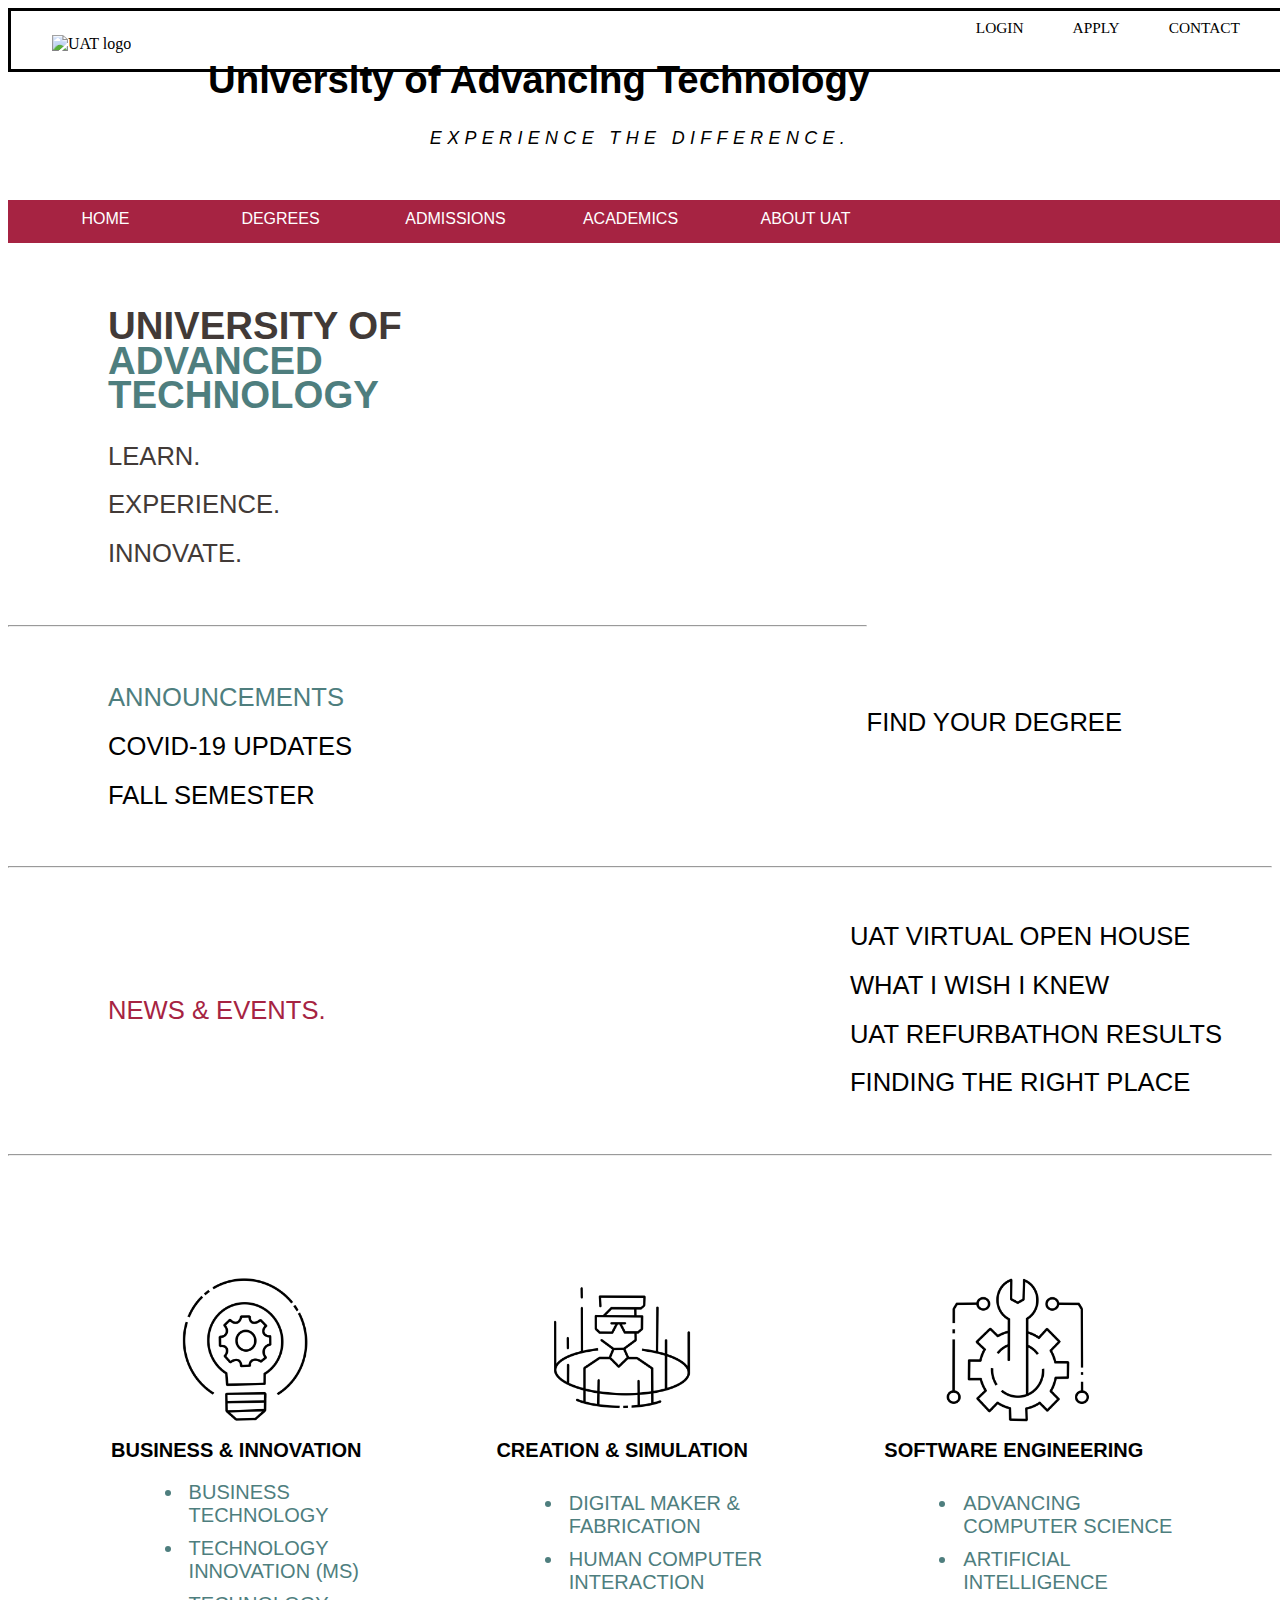
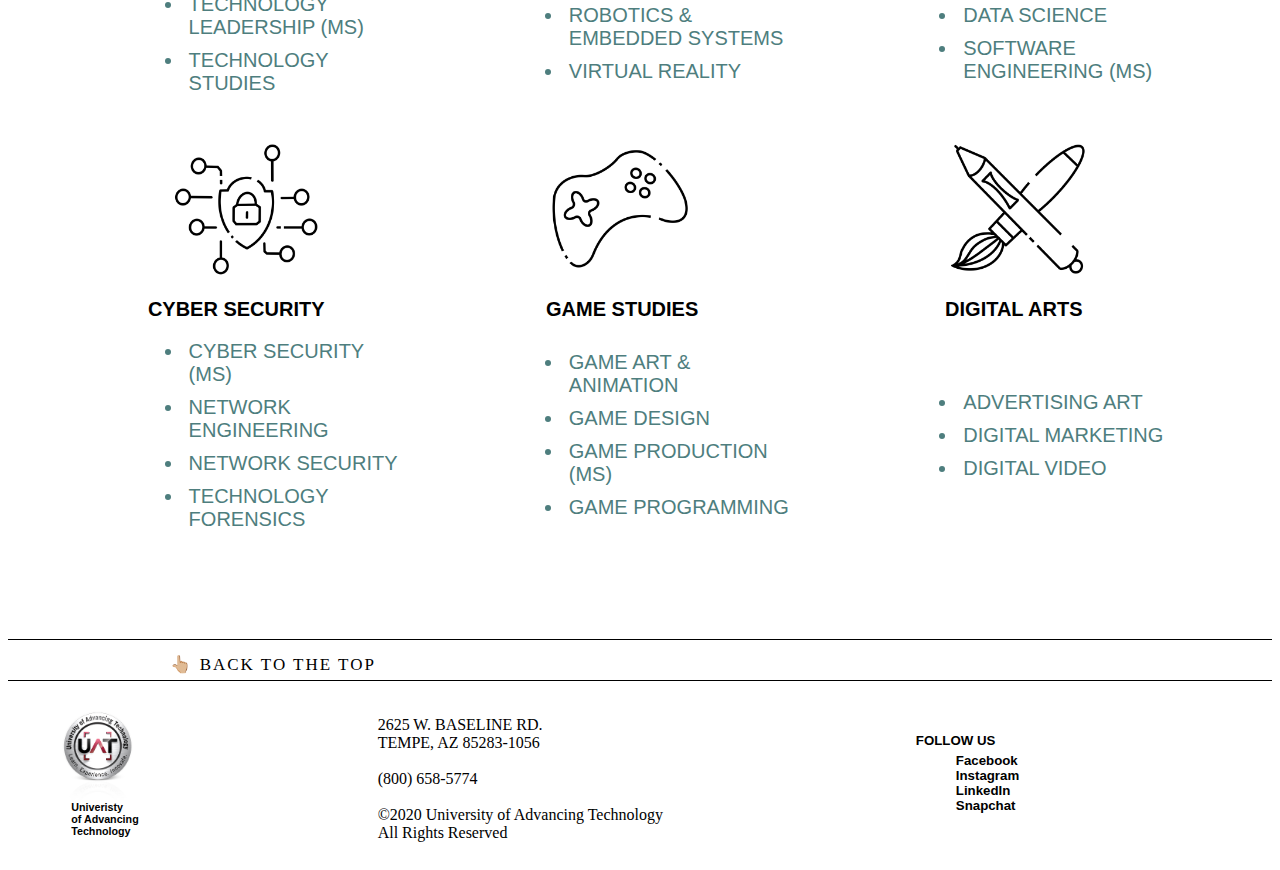
==== index.html @ 088048b3 "Add files via upload" ====
<!DOCTYPE html>
<html lang="en">

<head>
    <meta charset="UTF-8">
    <meta name="viewport" content="width=device-width, initial-scale=1.0">
    <title>University of Advanced Technology</title>
    <link rel="icon" href="uat-logo.png">
    <link rel="stylesheet" href="index stylesheet.css">
</head>

<style>A{text-decoration: none;}</style>

<body>
    <div id="content">
        <div class="nav-bar">
            <div id="nav-img">
                <a><img class ="headerimg" src="https://www.uat.edu/themes/uat/images/uat-logo.png" alt="UAT logo"></a>
                <!--Figure 1. University of Advancing Technologys logo. (UAT, 2020).-->
                    
            </div>
            <div id="nav-pitch">
            </div>
            <div class="nav-button">
                <a href="https://uatdu.sharepoint.com/sitePages/Home.aspx">LOGIN</a>
                <a href="https://uatfastapp.com/LPR.asp?L=284&__hstc=214042312.64b27590184302502b458244b5048495.1601635484011.1603109153798.1603116653436.10&__hssc=214042312.5.1603116653436&__hsfp=4136750315&_ga=2.104470464.1319022543.1603094302-1029298955.1601635476">APPLY</a>
                <a href="tel:8006585744">CONTACT</a>
            </div>
        </div>

        <div id="container">
        <header>
            <h1>University of Advancing Technology</h1>
            <h4 class="pitchtekst">EXPERIENCE THE DIFFERENCE.</h4>

                    
        </header>
        
        <ul class="secondNav">
            <li id="mainpage"><a href="html test.html">Home</a></li>
            <li class="secondNavButton"><a href="https://www.uat.edu/advancing-technology-degrees">Degrees</a></li>
            <li class="secondNavButton"><a href="https://www.uat.edu/academic-calendar">Admissions</a></li>
            <li class="secondNavButton"><a href="https://www.uat.edu/uat-online">Academics</a></li>
            <li class="secondNavButton"><a href="https://www.uat.edu/about-uat">About UAT</a></li> 
        </ul>
        </div>

        <p> <br> </p>

    <div class="test1">
        <div class="find-degree">
            <h2>University of <br>
                 <div class="color2">Advanced <br>
                 Technology</h2></div>
            <p>LEARN.</p>
            <p>EXPERIENCE.</p>
            <p>INNOVATE.</p>
            <div class="ekstra-skrift">
                <p> <br>  <br> <br> </p>
                <p><a href="https://www.uat.edu/advancing-technology-degrees">Find your degree</a></p>
            </div>
        </div>

        <p> <br> </p>

        <hr>

        <p> <br> </p>

        <div class="test2">
        <p>ANNOUNCEMENTS</p>
            <div clas="ekstra-skrift">            
                <p><a href="https://learn.uat.edu/novel-coronavirus-covid-19">COVID-19 updates</a></p>
                <p><a href="https://learn.uat.edu/episode-2020">Fall semester</a></p>
            </div>
        </div>

        <p> <br> </p>

        <hr>

        <p> <br> </p>

        <div class="test3">
            <p> <br> <br> </p>
            <p>NEWS & EVENTS.</p>
            <p> <br> <br> </p>
            <div class="ekstra-skrift2">
                <p><a href="https://www.uat.edu/uatx">UAT virtual open house</a></p>
                <p><a href="https://www.uattech.com/what-i-wish-i-knew-before-i-went-to-college-?__hstc=214042312.dd116fc635c52197dbab51b0c582cecf.1602837970133.1603049608768.1603700508556.3&__hssc=214042312.7.1603700508556&__hsfp=456368886">What I wish I knew</a></p>
                <p><a href="https://www.uattech.com/uat-refurbathon-results-in-121-free-computers-for-title-1-schools?__hstc=214042312.dd116fc635c52197dbab51b0c582cecf.1602837970133.1603049608768.1603700508556.3&__hssc=214042312.7.1603700508556&__hsfp=456368886">UAT refurbathon results</a></p>
                <p><a href="https://www.uattech.com/finding-the-place-where-your-student-fits-in?__hstc=214042312.dd116fc635c52197dbab51b0c582cecf.1602837970133.1603049608768.1603700508556.3&__hssc=214042312.7.1603700508556&__hsfp=456368886">Finding the right place</a></p>   
            </div>
        </div>

        <p> <br> </p>

        <hr>

        <div class="bottom">
        </div>
        
    </div>

    <div class="studieinfo">
        <table>
            <tr>
                <td><img class="studiebilder" src="business.png" alt="Business & innovation"></td>
                <!--Figure 2. Business & innovation illustration (illustration borrowed from Andrea).
                Inspired by Business & innovation icon (UAT, 2020). (https://www.uat.edu/themes/uat/images/business-innovation-icon.png)-->
                <td><img class="studiebilder" src="CreationSim.png" alt="Creation & simulation"></td>
                <!--Figure 3. Creation & simulation illustration (illustration borrowed from Andrea).
                Inspired by Creation & simulation icon (UAT, 2020). (https://www.uat.edu/themes/uat/images/creation-simulation-icon.png)-->
                <td><img class="studiebilder" src="SoftwareEng.png" alt="Software engineering"></td>
                <!--Figure 4. Software engineering illustration (illustration borrowed from Andrea).
                Copied from Software engineering icon (UAT, 2020). (https://www.uat.edu/themes/uat/images/software-engineering-icon.png)-->
            </tr>
            <tr>
                <td><h3 class="studietekst">Business & innovation</h3></td>
                <td><h3 class="studietekst">Creation & simulation</h3></td>
                <td><h3 class="studietekst">Software engineering</h3></td>
            </tr>
            <tr>
                <td>
                    <ul class="studielinker">
                        <li><a href="https://www.uat.edu/business-technology-degree">Business technology</a></li>
                        <li><a href="https://www.uat.edu/master-of-science">Technology innovation (MS)</a></li>
                        <li><a href="https://www.uat.edu/master-of-science">Technology leadership (MS)</a></li>
                        <li><a href="https://www.uat.edu/technology-studies-degree">Technology studies</a></li>
                    </ul>
                </td>
                <td>
                    <ul class="studielinker">
                        <li><a href="https://www.uat.edu/digital-maker-and-fabrication-degree">Digital maker & fabrication</a></li>
                        <li><a href="https://www.uat.edu/human-computer-interaction-degree">Human computer interaction</a></li>
                        <li><a href="https://www.uat.edu/robotics-and-embedded-systems-degree">Robotics & embedded systems</a></li>
                        <li><a href="https://www.uat.edu/virtual-reality-degree">Virtual reality</a></li>
                    </ul>
                </td>
                <td>
                    <ul class="studielinker">
                        <li><a href="https://www.uat.edu/advancing-computer-science-degree">Advancing computer science</a></li>
                        <li><a href="https://www.uat.edu/artificial-intelligence-degree">Artificial intelligence</a></li>
                        <li><a href="https://www.uat.edu/data-science-degree">Data science</a></li>
                        <li><a href="https://www.uat.edu/master-of-science">Software engineering (MS)</a></li>
                    </ul>
                </td>
            </tr>
            <tr>
                <td><img class="studiebilder" src="CyberSecurity.png" alt="Cyber security"></td>
                <!--Figure 5. Cyber security illustration (illustration borrowed from Andrea).
                Inspired by Cyber security icon (UAT, 2020). (https://www.uat.edu/themes/uat/images/cyber-security-icon.png)-->
                <td><img class="studiebilder" src="GameStudies.png" alt="Game studies"></td>
                <!--Figure 6. Game studies illustration (illustration borrowed from Andrea).
                Inspired by Game studies icon (UAT, 2020). (https://www.uat.edu/themes/uat/images/game-studies-icon.png)-->
                <td><img class="studiebilder" src="DigitalArts.png" alt="Digital arts"></td>
                <!--Figure 7. Digital arts illustration (illustration borrowed from Andrea).
                Inspired by Game studies icon (UAT, 2020). (https://www.uat.edu/themes/uat/images/digital-arts-icon.png)-->
            </tr>
            <tr>
                <td><h3 class="studietekst">Cyber security</h3></td>
                <td><h3 class="studietekst">Game studies</h3></td>
                <td><h3 class="studietekst">Digital arts</h3></td>
            </tr>
            <tr>
                <td>
                    <ul class="studielinker">
                        <li><a href="https://www.uat.edu/master-of-science">Cyber security (MS)</a></li>
                        <li><a href="https://www.uat.edu/network-engineering-degree">Network engineering</a></li>
                        <li><a href="https://www.uat.edu/network-security-degree">Network security</a></li>
                        <li><a href="https://www.uat.edu/technology-forensics-degree">Technology forensics</a></li>
                    </ul>
                </td>
                <td>
                    <ul class="studielinker">
                        <li><a href="https://www.uat.edu/game-art-and-animation-degree">Game art & animation</a></li>
                        <li><a href="https://www.uat.edu/game-design-degree">Game design</a></li>
                        <li><a href="https://www.uat.edu/master-of-science">Game production (MS)</a></li>
                        <li><a href="https://www.uat.edu/game-programming-degree">Game programming</a></li>
                    </ul>
                </td>
                <td>
                    <ul class="studielinker">
                        <li><a href="https://www.uat.edu/advertising-art-degree">Advertising art</a></li>
                        <li><a href="https://www.uat.edu/digital-marketing-degree">Digital marketing</a></li>
                        <li><a href="https://www.uat.edu/digital-video-degree">Digital video</a></li>
                    </ul>
                </td>
            </tr>
        </table>
    </div>

    <div>
        <footer>
            <div class="footer-nav">
                <ul>
                    <li><a href="html test.html">👆🏼 Back to the top</a></li>
                </ul>
            </div>
            <div>
                <div>
                    <div class="bottom">
                        <img src="uat-logo.png" alt="UAT">
                        <!--Figure 1. UAT logo-->
                        <h6>Univeristy <br>
                        of Advancing <br>
                        Technology</h6>
                    </div>
                    <div class="footer-content">
                        <h5 class="followus"> FOLLOW US 
                        <ul>
                            <li><a href="https://www.facebook.com/UATedu">Facebook</a></li>
                            <li><a href="https://www.instagram.com/uatedu/">Instagram</a></li>
                            <li><a href="https://twitter.com/uatedu">LinkedIn</a></li>
                            <li><a href="https://www.snapchat.com/add/uatedu">Snapchat</a></li>
                        </ul>
                        </h5>
                    </div>
                    <div class="footer-content">
                        <ul class="nobull">
                            <li>2625 W. BASELINE RD.</li>
                            <li>TEMPE, AZ 85283-1056</li>
                            <li><br>
                            (800) 658-5774</li>
                            <li><br>©2020 University of Advancing Technology</li>
                            <li>All Rights Reserved</li>
                        </ul>
                    </div>
                </div>
            </div>
        </footer>
    </div>

</body>

</html>
---- index stylesheet.css ----
css test

body {
    margin: 0;
    font-family: Helvetica, sans-serif;
    background-color: #ffffff;
    color: #000;
  }

  h1 {
    font-family: alternate-gothic-no-3-d, sans-serif;
    color: black;
    padding-top: 50px;
    margin-left: 200px;
    margin-top: 0px;
    font-size: 40px;
    font-size: 3vw;
}

h2, h3, h4, h5, h6 {
  font-family: Arial, Helvetica, sans-serif;
}


.color2 {
  color: #4E7E7E;
}
  
a {
  color: #000;
}

  /*nav bar*/
.pitchtekst {
  color: black;
  width: 100%;
  text-align: center;
  font-style: italic;
  letter-spacing: 0.3em;
  font-family: alternate-gothic-no-3-d, sans-serif;
  font-weight: lighter;
  font-size: 20px;
  font-size: 1.4vw;
}

.container {
  width: 98%;
  height: 500px;
  position: absolute;
  top: 0;
}

header {
  background-color: white;
   height: 12em;
  background-size: cover;
  width: 100%;
  position: relative;
  top: 0;
  left: 0;
  display: block;
}

.headerimg {
    height: 160px;
    width: auto;
    margin-left: 25px;
    position: relative;
}

.nav-bar {
  border: solid,  black;
  text-align: right;
  box-sizing: border-box;
  position: absolute;
  display: block;
  overflow: hidden;
  z-index: 1;
  width: 100%;
  padding-top: 0.5em;
}

#nav-img {
    float: left;
    padding: 1em;
}

.nav-button {
    float: right;
    color: black;
}

span {
    padding: 20px;
    color: black;
}

.nav-button a {
    text-decoration: none;
    color: black;
    font-size: 18px;
    font-size: 1.2vw;
    margin-right: 45px;
}
.nav-button a:hover {
  background-color:  #4E7E7E;
  color: white;
  border-radius: 10px;
}

#nav-pitch {
  float: right;
  text-align: center;
  padding-right: 2em;
  color: black;
}

.secondNav {
  list-style: none;
  width: 100%;
  margin: 0 auto;
  position: relative;
  background-color: #A62342;
  padding: 10px;
  height: 2.6vh;
}

.secondNavButton {
  float: right;
  text-decoration: none;
}

.secondNav li {
  float: left;
}

.secondNav a {
  width: 175px;
  display: block;
  text-decoration: none;
  text-align: center;
  text-transform: uppercase;
  color: white;
  font-family: alternate-gothic-no-3-d, sans-serif;
}

.secondNav a:hover {
  background-color: #333333;
  color: white;
  border-radius: 5px;
  
}

.nav ul li{
  list-style-type: none;
  width: 100%;
  float: center;
}
  

.main {
  padding: 16px;
  margin-top: 30px;
  height: 1500px;
  }

.announcements {
  color: #4E7E7E;
}

.news {
  color: #A62342;
}


.test1, .test2, .test3 {
  color: #423a37;
  text-transform: uppercase;
  font-size: 50px;
  font-size: 2vw;
  margin: 0;
  margin-left: 50px;
  padding-top: 0;
  padding-left: 50px;
  margin-top: 20px;
  font-family: alternate-gothic-no-3-d, sans-serif;
  line-height: 0.9;
  justify-content: space-around;  
}

.test2 {
    color: #4E7E7E;
}

.test2 p a:hover {
  background-color:  #4E7E7E;
  color: white;
  border-radius: 10px;
}

.test3 {
    color: #A62342;
}

.ekstra-skrift, .ekstra-skrift2 {
    float: right;
    position: relative;
    right: 0;
    top: 0;
    margin-right: 150px;
    margin-left: 0px;
    bottom: 0;
    font-size: 2vw;
}

.ekstra-skrift a:hover {
  background-color:  #4E7E7E;
  color: white;
  border-radius: 10px;
}

.ekstra-skrift2 a:hover{
  background-color: #A62342;
  color: white;
  border-radius: 10px;
}

.ekstra-skrift2 {
  margin-top: -220px;
  margin-right: 50px;
}

.studietekstene {
  width: 100%;
  padding: 0;
  margin: 0 auto;
}

.studietekst {
  text-transform: uppercase;
  text-align: center;
  width: 100%;
  font-family: alternate-gothic-no-3-d, sans-serif;
  font-size: 20px;
  margin-top: 5px;
}

.studieinfo {
  font-size: 20px;
  color: black;
  margin-left: 2em;
  margin-right: 2em;
  margin-top: 3em;
}

.studielinkene {
  width: 100%;
  padding: 0;
  margin: 0 auto;
  display: inline-block;
  padding-left: 20px;
}

.studielinker {
  text-transform: uppercase;
  text-align: left;
  width: 60%;
  float: left;
  color:  #4E7E7E;
  padding-left: 25%;
  margin: 0px;
  padding-top: 0px;
  font-family: alternate-gothic-no-3-d, sans-serif;
  margin-top: -10px;
  margin-left: 2em;
  
}

.studielinker li {
  padding: 5px;
}

.studielinker a {
  color: #4E7E7E;
  text-decoration: none;
}

.studielinker a:hover {
  color: black;
}

.studiebilder {
  height: 150px;
  width: auto;
  padding-top: 30px;
  padding-bottom: 0px;
  margin-left: 6em;
}

ul {
  margin-top: 5px;
  margin-bottom: 5px;
}

.nobull, .nobull2 {
  list-style: none;
  text-decoration: none;
}

.nobull2 ul li {
  display: inline-block;
  line-height: 40px;
  margin: 0 50px;
  margin-left: 10%;
  letter-spacing: 2px;
}

.nobull2 ul li a {
  color: black;
  text-transform: uppercase;
  text-decoration: none;
}

.nobull2 ul li a:hover {
  color: #A62342;
  text-transform: uppercase;
}

.nav-bar2 {
  border: solid,  black;
  text-align: right;
  box-sizing: border-box;
  position: absolute;
  display: block;
  overflow: hidden;
  z-index: 1;
  width: 100%;
  padding-top: 0.5em;
  margin-bottom: 5px;
}

footer {
  margin-top: 100px;
}

footer p {
  margin-left: 10%;
  margin-top: 400px;
  font-family: alternate-gothic-no-3-d, sans-serif;
}

.followus li {
  font-family: Arial, Helvetica, sans-serif;
  text-decoration: none;
  list-style: none;
}

.followus li a {
  text-decoration: none;
}

.followus li a:hover {
  color: #A62342;
}

.footer-nav {
  background: white;
  border-top: solid 1px;
  border-bottom: solid 1px;
  border-color: black;
  margin-bottom: 0.5em;
  height: 40px;
  width: 100%;
}

.footer-nav ul li {
  display: inline-block;
  line-height: 40px;
  margin: 0 50px;
  margin-left: 10%;
  letter-spacing: 2px;
}

#followus {
  text-transform: uppercase;
  font-weight: bold;
  border-bottom: black solid 1px;
}

#lettericon {
  max-height: 50px;
  width: auto;
}

.footer-nav ul li a {
  color: black;
  font-size: 17px;
  text-transform: uppercase;
}

.footer-nav ul li a:hover {
  color: #A62342;
  font-size: 17px;
  text-transform: uppercase;
}

.bottom {
  display: inline-block;
  margin-left: 5%;
}
.bottom img {
  height: 90px;
  width: auto;
  float: left;
  margin-top: 22px;
  margin-left: -9px;
}
.bottom h1 {
  float: left;
  margin-left: 20px;
  font-size: 40px;
}

.footer-content {
  float: right;
  margin-right: 20%;
  margin-top: 22px;
}

.footer-content a {
  text-decoration: underline;
  color: black;
}


@media screen and (max-width: 900px) {
  table, td, tr {
      display: block;
  }
}
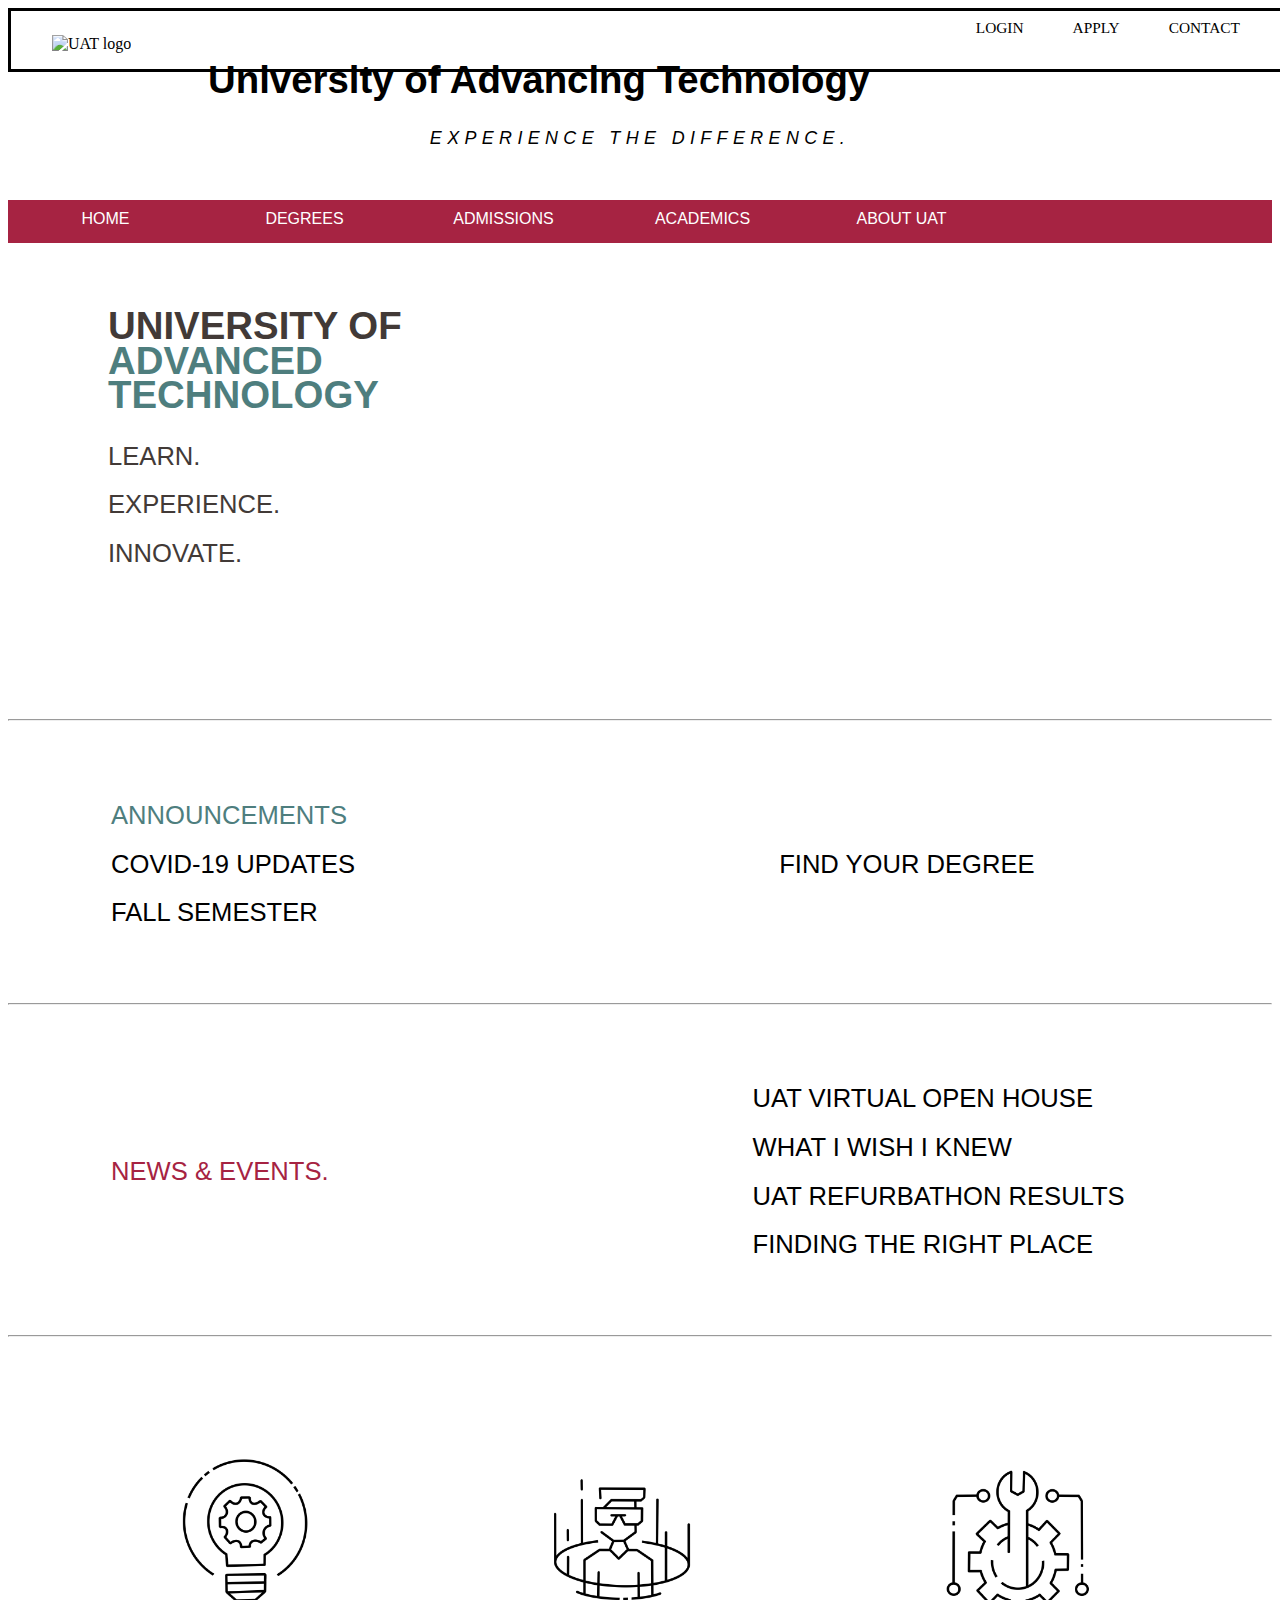
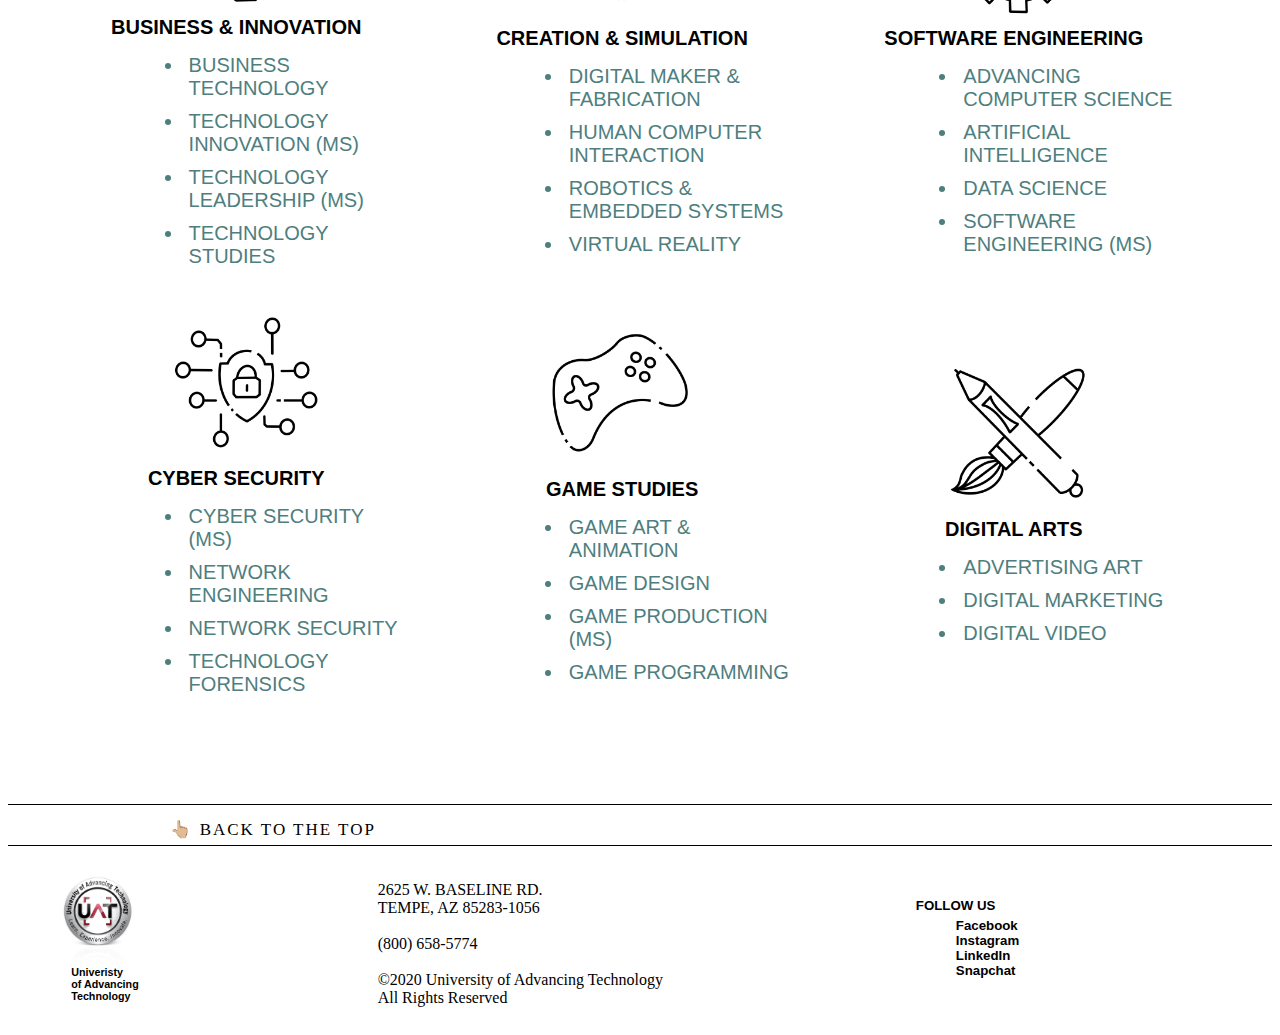
==== commit 658c2809: "Lagt inn endringer i index" ====
--- a/index.html
+++ b/index.html
@@ -9,55 +9,63 @@
     <link rel="stylesheet" href="index stylesheet.css">
 </head>
 
-<style>A{text-decoration: none;}</style>
+<style>
+    A {
+        text-decoration: none;
+    }
+</style>
 
 <body>
     <div id="content">
         <div class="nav-bar">
             <div id="nav-img">
-                <a><img class ="headerimg" src="https://www.uat.edu/themes/uat/images/uat-logo.png" alt="UAT logo"></a>
+                <a><img class="headerimg" src="https://www.uat.edu/themes/uat/images/uat-logo.png" alt="UAT logo"></a>
                 <!--Figure 1. University of Advancing Technologys logo. (UAT, 2020).-->
-                    
+
             </div>
             <div id="nav-pitch">
             </div>
+
             <div class="nav-button">
                 <a href="https://uatdu.sharepoint.com/sitePages/Home.aspx">LOGIN</a>
-                <a href="https://uatfastapp.com/LPR.asp?L=284&__hstc=214042312.64b27590184302502b458244b5048495.1601635484011.1603109153798.1603116653436.10&__hssc=214042312.5.1603116653436&__hsfp=4136750315&_ga=2.104470464.1319022543.1603094302-1029298955.1601635476">APPLY</a>
+                <a
+                    href="https://uatfastapp.com/LPR.asp?L=284&__hstc=214042312.64b27590184302502b458244b5048495.1601635484011.1603109153798.1603116653436.10&__hssc=214042312.5.1603116653436&__hsfp=4136750315&_ga=2.104470464.1319022543.1603094302-1029298955.1601635476">APPLY</a>
                 <a href="tel:8006585744">CONTACT</a>
             </div>
         </div>
 
         <div id="container">
-        <header>
-            <h1>University of Advancing Technology</h1>
-            <h4 class="pitchtekst">EXPERIENCE THE DIFFERENCE.</h4>
-
-                    
-        </header>
-        
-        <ul class="secondNav">
-            <li id="mainpage"><a href="html test.html">Home</a></li>
-            <li class="secondNavButton"><a href="https://www.uat.edu/advancing-technology-degrees">Degrees</a></li>
-            <li class="secondNavButton"><a href="https://www.uat.edu/academic-calendar">Admissions</a></li>
-            <li class="secondNavButton"><a href="https://www.uat.edu/uat-online">Academics</a></li>
-            <li class="secondNavButton"><a href="https://www.uat.edu/about-uat">About UAT</a></li> 
-        </ul>
-        </div>
-
-        <p> <br> </p>
-
-    <div class="test1">
-        <div class="find-degree">
-            <h2>University of <br>
-                 <div class="color2">Advanced <br>
-                 Technology</h2></div>
+            <header>
+                <h1>University of Advancing Technology</h1>
+                <h4 class="pitchtekst">EXPERIENCE THE DIFFERENCE.</h4>
+
+
+            </header>
+
+            <div class="secondNav">
+                <a href="html test.html" class="secondNavButton">Home</a>
+                <a href="https://www.uat.edu/advancing-technology-degrees" class="secondNavButton">Degrees</a>
+                <a href="https://www.uat.edu/academic-calendar" class="secondNavButton">Admissions</a>
+                <a href="https://www.uat.edu/uat-online" class="secondNavButton">Academics</a>
+                <a href="https://www.uat.edu/about-uat" class="secondNavButton">About UAT</a>
+            </div>
+        </div>
+
+        <p> <br> </p>
+
+        <div class="test1">
+            <div class="find-degree1">
+                <h2>University of <br>
+                    <div class="color2">Advanced <br>
+                        Technology
+                </h2>
+            </div>
             <p>LEARN.</p>
             <p>EXPERIENCE.</p>
             <p>INNOVATE.</p>
             <div class="ekstra-skrift">
-                <p> <br>  <br> <br> </p>
-                <p><a href="https://www.uat.edu/advancing-technology-degrees">Find your degree</a></p>
+                <p> <br> <br> <br> </p>
+                
             </div>
         </div>
 
@@ -68,11 +76,22 @@
         <p> <br> </p>
 
         <div class="test2">
-        <p>ANNOUNCEMENTS</p>
-            <div clas="ekstra-skrift">            
-                <p><a href="https://learn.uat.edu/novel-coronavirus-covid-19">COVID-19 updates</a></p>
-                <p><a href="https://learn.uat.edu/episode-2020">Fall semester</a></p>
-            </div>
+            <table>
+                <tr>
+                    <td>
+                        <p>ANNOUNCEMENTS</p>
+                        <div clas="ekstra-skrift">
+                            <p><a href="https://learn.uat.edu/novel-coronavirus-covid-19">COVID-19 updates</a></p>
+                            <p><a href="https://learn.uat.edu/episode-2020">Fall semester</a></p>
+                        </div>
+                    </td>
+                    <td>
+                        <div class="find-degree">
+                            <p><a href="https://www.uat.edu/advancing-technology-degrees">Find your degree</a></p>
+                        </div>
+                    </td>
+                </tr>
+            </table>
         </div>
 
         <p> <br> </p>
@@ -82,15 +101,29 @@
         <p> <br> </p>
 
         <div class="test3">
-            <p> <br> <br> </p>
-            <p>NEWS & EVENTS.</p>
-            <p> <br> <br> </p>
-            <div class="ekstra-skrift2">
-                <p><a href="https://www.uat.edu/uatx">UAT virtual open house</a></p>
-                <p><a href="https://www.uattech.com/what-i-wish-i-knew-before-i-went-to-college-?__hstc=214042312.dd116fc635c52197dbab51b0c582cecf.1602837970133.1603049608768.1603700508556.3&__hssc=214042312.7.1603700508556&__hsfp=456368886">What I wish I knew</a></p>
-                <p><a href="https://www.uattech.com/uat-refurbathon-results-in-121-free-computers-for-title-1-schools?__hstc=214042312.dd116fc635c52197dbab51b0c582cecf.1602837970133.1603049608768.1603700508556.3&__hssc=214042312.7.1603700508556&__hsfp=456368886">UAT refurbathon results</a></p>
-                <p><a href="https://www.uattech.com/finding-the-place-where-your-student-fits-in?__hstc=214042312.dd116fc635c52197dbab51b0c582cecf.1602837970133.1603049608768.1603700508556.3&__hssc=214042312.7.1603700508556&__hsfp=456368886">Finding the right place</a></p>   
-            </div>
+            
+            <table>
+                <tr>
+                    <td>
+                        <p>NEWS & EVENTS.</p>
+                    </td>
+                   
+                    <td>
+                        <div class="ekstra-skrift2">
+                            <p class="news-links"><a href="https://www.uat.edu/uatx">UAT virtual open house</a></p>
+                            <p class="news-links"><a
+                                    href="https://www.uattech.com/what-i-wish-i-knew-before-i-went-to-college-?__hstc=214042312.dd116fc635c52197dbab51b0c582cecf.1602837970133.1603049608768.1603700508556.3&__hssc=214042312.7.1603700508556&__hsfp=456368886">What
+                                    I wish I knew</a></p>
+                            <p class="news-links"><a
+                                    href="https://www.uattech.com/uat-refurbathon-results-in-121-free-computers-for-title-1-schools?__hstc=214042312.dd116fc635c52197dbab51b0c582cecf.1602837970133.1603049608768.1603700508556.3&__hssc=214042312.7.1603700508556&__hsfp=456368886">UAT
+                                    refurbathon results</a></p>
+                            <p class="news-links"><a
+                                    href="https://www.uattech.com/finding-the-place-where-your-student-fits-in?__hstc=214042312.dd116fc635c52197dbab51b0c582cecf.1602837970133.1603049608768.1603700508556.3&__hssc=214042312.7.1603700508556&__hsfp=456368886">Finding
+                                    the right place</a></p>
+                        </div>
+                    </td>
+                </tr>
+            </table>
         </div>
 
         <p> <br> </p>
@@ -99,29 +132,15 @@
 
         <div class="bottom">
         </div>
-        
+
     </div>
 
     <div class="studieinfo">
         <table>
             <tr>
-                <td><img class="studiebilder" src="business.png" alt="Business & innovation"></td>
-                <!--Figure 2. Business & innovation illustration (illustration borrowed from Andrea).
-                Inspired by Business & innovation icon (UAT, 2020). (https://www.uat.edu/themes/uat/images/business-innovation-icon.png)-->
-                <td><img class="studiebilder" src="CreationSim.png" alt="Creation & simulation"></td>
-                <!--Figure 3. Creation & simulation illustration (illustration borrowed from Andrea).
-                Inspired by Creation & simulation icon (UAT, 2020). (https://www.uat.edu/themes/uat/images/creation-simulation-icon.png)-->
-                <td><img class="studiebilder" src="SoftwareEng.png" alt="Software engineering"></td>
-                <!--Figure 4. Software engineering illustration (illustration borrowed from Andrea).
-                Copied from Software engineering icon (UAT, 2020). (https://www.uat.edu/themes/uat/images/software-engineering-icon.png)-->
-            </tr>
-            <tr>
-                <td><h3 class="studietekst">Business & innovation</h3></td>
-                <td><h3 class="studietekst">Creation & simulation</h3></td>
-                <td><h3 class="studietekst">Software engineering</h3></td>
-            </tr>
-            <tr>
                 <td>
+                    <img class="studiebilder" src="business.png" alt="Business & innovation">
+                    <h3 class="studietekst">Business & innovation</h3>
                     <ul class="studielinker">
                         <li><a href="https://www.uat.edu/business-technology-degree">Business technology</a></li>
                         <li><a href="https://www.uat.edu/master-of-science">Technology innovation (MS)</a></li>
@@ -129,41 +148,40 @@
                         <li><a href="https://www.uat.edu/technology-studies-degree">Technology studies</a></li>
                     </ul>
                 </td>
-                <td>
-                    <ul class="studielinker">
-                        <li><a href="https://www.uat.edu/digital-maker-and-fabrication-degree">Digital maker & fabrication</a></li>
-                        <li><a href="https://www.uat.edu/human-computer-interaction-degree">Human computer interaction</a></li>
-                        <li><a href="https://www.uat.edu/robotics-and-embedded-systems-degree">Robotics & embedded systems</a></li>
+                <!--Figure 2. Business & innovation illustration (illustration borrowed from Andrea).
+                Inspired by Business & innovation icon (UAT, 2020). (https://www.uat.edu/themes/uat/images/business-innovation-icon.png)-->
+                <td><img class="studiebilder" src="CreationSim.png" alt="Creation & simulation">
+                    <h3 class="studietekst">Creation & simulation</h3>
+                    <ul class="studielinker">
+                        <li><a href="https://www.uat.edu/digital-maker-and-fabrication-degree">Digital maker &
+                                fabrication</a></li>
+                        <li><a href="https://www.uat.edu/human-computer-interaction-degree">Human computer
+                                interaction</a></li>
+                        <li><a href="https://www.uat.edu/robotics-and-embedded-systems-degree">Robotics & embedded
+                                systems</a></li>
                         <li><a href="https://www.uat.edu/virtual-reality-degree">Virtual reality</a></li>
                     </ul>
                 </td>
-                <td>
-                    <ul class="studielinker">
-                        <li><a href="https://www.uat.edu/advancing-computer-science-degree">Advancing computer science</a></li>
-                        <li><a href="https://www.uat.edu/artificial-intelligence-degree">Artificial intelligence</a></li>
+                <!--Figure 3. Creation & simulation illustration (illustration borrowed from Andrea).
+                Inspired by Creation & simulation icon (UAT, 2020). (https://www.uat.edu/themes/uat/images/creation-simulation-icon.png)-->
+                <td><img class="studiebilder" src="SoftwareEng.png" alt="Software engineering">
+                    <h3 class="studietekst">Software engineering</h3>
+                    <ul class="studielinker">
+                        <li><a href="https://www.uat.edu/advancing-computer-science-degree">Advancing computer
+                                science</a></li>
+                        <li><a href="https://www.uat.edu/artificial-intelligence-degree">Artificial intelligence</a>
+                        </li>
                         <li><a href="https://www.uat.edu/data-science-degree">Data science</a></li>
                         <li><a href="https://www.uat.edu/master-of-science">Software engineering (MS)</a></li>
                     </ul>
                 </td>
+                <!--Figure 4. Software engineering illustration (illustration borrowed from Andrea).
+                Copied from Software engineering icon (UAT, 2020). (https://www.uat.edu/themes/uat/images/software-engineering-icon.png)-->
             </tr>
+
             <tr>
-                <td><img class="studiebilder" src="CyberSecurity.png" alt="Cyber security"></td>
-                <!--Figure 5. Cyber security illustration (illustration borrowed from Andrea).
-                Inspired by Cyber security icon (UAT, 2020). (https://www.uat.edu/themes/uat/images/cyber-security-icon.png)-->
-                <td><img class="studiebilder" src="GameStudies.png" alt="Game studies"></td>
-                <!--Figure 6. Game studies illustration (illustration borrowed from Andrea).
-                Inspired by Game studies icon (UAT, 2020). (https://www.uat.edu/themes/uat/images/game-studies-icon.png)-->
-                <td><img class="studiebilder" src="DigitalArts.png" alt="Digital arts"></td>
-                <!--Figure 7. Digital arts illustration (illustration borrowed from Andrea).
-                Inspired by Game studies icon (UAT, 2020). (https://www.uat.edu/themes/uat/images/digital-arts-icon.png)-->
-            </tr>
-            <tr>
-                <td><h3 class="studietekst">Cyber security</h3></td>
-                <td><h3 class="studietekst">Game studies</h3></td>
-                <td><h3 class="studietekst">Digital arts</h3></td>
-            </tr>
-            <tr>
-                <td>
+                <td><img class="studiebilder" src="CyberSecurity.png" alt="Cyber security">
+                    <h3 class="studietekst">Cyber security</h3>
                     <ul class="studielinker">
                         <li><a href="https://www.uat.edu/master-of-science">Cyber security (MS)</a></li>
                         <li><a href="https://www.uat.edu/network-engineering-degree">Network engineering</a></li>
@@ -171,7 +189,10 @@
                         <li><a href="https://www.uat.edu/technology-forensics-degree">Technology forensics</a></li>
                     </ul>
                 </td>
-                <td>
+                <!--Figure 5. Cyber security illustration (illustration borrowed from Andrea).
+                Inspired by Cyber security icon (UAT, 2020). (https://www.uat.edu/themes/uat/images/cyber-security-icon.png)-->
+                <td><img class="studiebilder" src="GameStudies.png" alt="Game studies">
+                    <h3 class="studietekst">Game studies</h3>
                     <ul class="studielinker">
                         <li><a href="https://www.uat.edu/game-art-and-animation-degree">Game art & animation</a></li>
                         <li><a href="https://www.uat.edu/game-design-degree">Game design</a></li>
@@ -179,13 +200,18 @@
                         <li><a href="https://www.uat.edu/game-programming-degree">Game programming</a></li>
                     </ul>
                 </td>
-                <td>
+                <!--Figure 6. Game studies illustration (illustration borrowed from Andrea).
+                Inspired by Game studies icon (UAT, 2020). (https://www.uat.edu/themes/uat/images/game-studies-icon.png)-->
+                <td><img class="studiebilder" src="DigitalArts.png" alt="Digital arts">
+                    <h3 class="studietekst">Digital arts</h3>
                     <ul class="studielinker">
                         <li><a href="https://www.uat.edu/advertising-art-degree">Advertising art</a></li>
                         <li><a href="https://www.uat.edu/digital-marketing-degree">Digital marketing</a></li>
                         <li><a href="https://www.uat.edu/digital-video-degree">Digital video</a></li>
                     </ul>
                 </td>
+                <!--Figure 7. Digital arts illustration (illustration borrowed from Andrea).
+                Inspired by Game studies icon (UAT, 2020). (https://www.uat.edu/themes/uat/images/digital-arts-icon.png)-->
             </tr>
         </table>
     </div>
@@ -203,17 +229,17 @@
                         <img src="uat-logo.png" alt="UAT">
                         <!--Figure 1. UAT logo-->
                         <h6>Univeristy <br>
-                        of Advancing <br>
-                        Technology</h6>
+                            of Advancing <br>
+                            Technology</h6>
                     </div>
                     <div class="footer-content">
-                        <h5 class="followus"> FOLLOW US 
-                        <ul>
-                            <li><a href="https://www.facebook.com/UATedu">Facebook</a></li>
-                            <li><a href="https://www.instagram.com/uatedu/">Instagram</a></li>
-                            <li><a href="https://twitter.com/uatedu">LinkedIn</a></li>
-                            <li><a href="https://www.snapchat.com/add/uatedu">Snapchat</a></li>
-                        </ul>
+                        <h5 class="followus"> FOLLOW US
+                            <ul>
+                                <li><a href="https://www.facebook.com/UATedu">Facebook</a></li>
+                                <li><a href="https://www.instagram.com/uatedu/">Instagram</a></li>
+                                <li><a href="https://twitter.com/uatedu">LinkedIn</a></li>
+                                <li><a href="https://www.snapchat.com/add/uatedu">Snapchat</a></li>
+                            </ul>
                         </h5>
                     </div>
                     <div class="footer-content">
@@ -221,7 +247,7 @@
                             <li>2625 W. BASELINE RD.</li>
                             <li>TEMPE, AZ 85283-1056</li>
                             <li><br>
-                            (800) 658-5774</li>
+                                (800) 658-5774</li>
                             <li><br>©2020 University of Advancing Technology</li>
                             <li>All Rights Reserved</li>
                         </ul>
--- a/index stylesheet.css
+++ b/index stylesheet.css
@@ -115,48 +115,39 @@
   color: black;
 }
 
+
+.nav ul li{
+  list-style-type: none;
+  width: 100%;
+  float: center;
+}
+
+
 .secondNav {
-  list-style: none;
-  width: 100%;
-  margin: 0 auto;
-  position: relative;
   background-color: #A62342;
+  overflow: auto;
+  white-space: nowrap;
+  
+}
+
+
+.secondNav a {
+  display: inline-block;
+  color: white;
+  text-align: center;
+  text-decoration: none;
+  text-transform: uppercase;
+  font-family: alternate-gothic-no-3-d, sans-serif;
   padding: 10px;
   height: 2.6vh;
-}
-
-.secondNavButton {
-  float: right;
-  text-decoration: none;
-}
-
-.secondNav li {
-  float: left;
-}
-
-.secondNav a {
-  width: 175px;
-  display: block;
-  text-decoration: none;
-  text-align: center;
-  text-transform: uppercase;
-  color: white;
-  font-family: alternate-gothic-no-3-d, sans-serif;
+  width: 175px; 
 }
 
 .secondNav a:hover {
-  background-color: #333333;
-  color: white;
-  border-radius: 5px;
-  
-}
-
-.nav ul li{
-  list-style-type: none;
-  width: 100%;
-  float: center;
-}
-  
+    background-color: #333333;
+    color: white;
+    border-radius: 5px;
+}
 
 .main {
   padding: 16px;
@@ -203,15 +194,23 @@
 }
 
 .ekstra-skrift, .ekstra-skrift2 {
-    float: right;
-    position: relative;
-    right: 0;
-    top: 0;
-    margin-right: 150px;
-    margin-left: 0px;
-    bottom: 0;
-    font-size: 2vw;
-}
+  position: relative;
+  right: 0;
+  top: 0;
+  margin-right: 150px;
+  margin-left: 0px;
+  bottom: 0;
+  font-size: 2vw;
+}
+.news-links {
+  padding-left: 420px;
+
+}
+
+.find-degree {
+  padding-left: 420px;
+}
+
 
 .ekstra-skrift a:hover {
   background-color:  #4E7E7E;
@@ -226,8 +225,8 @@
 }
 
 .ekstra-skrift2 {
-  margin-top: -220px;
-  margin-right: 50px;
+  margin-top: 5px;
+  margin-right: 0px;
 }
 
 .studietekstene {
@@ -437,4 +436,11 @@
   table, td, tr {
       display: block;
   }
-}
+  .news-links{
+    padding-left: 0;
+  }
+
+  .find-degree {
+    padding-left: 0;
+  }
+}
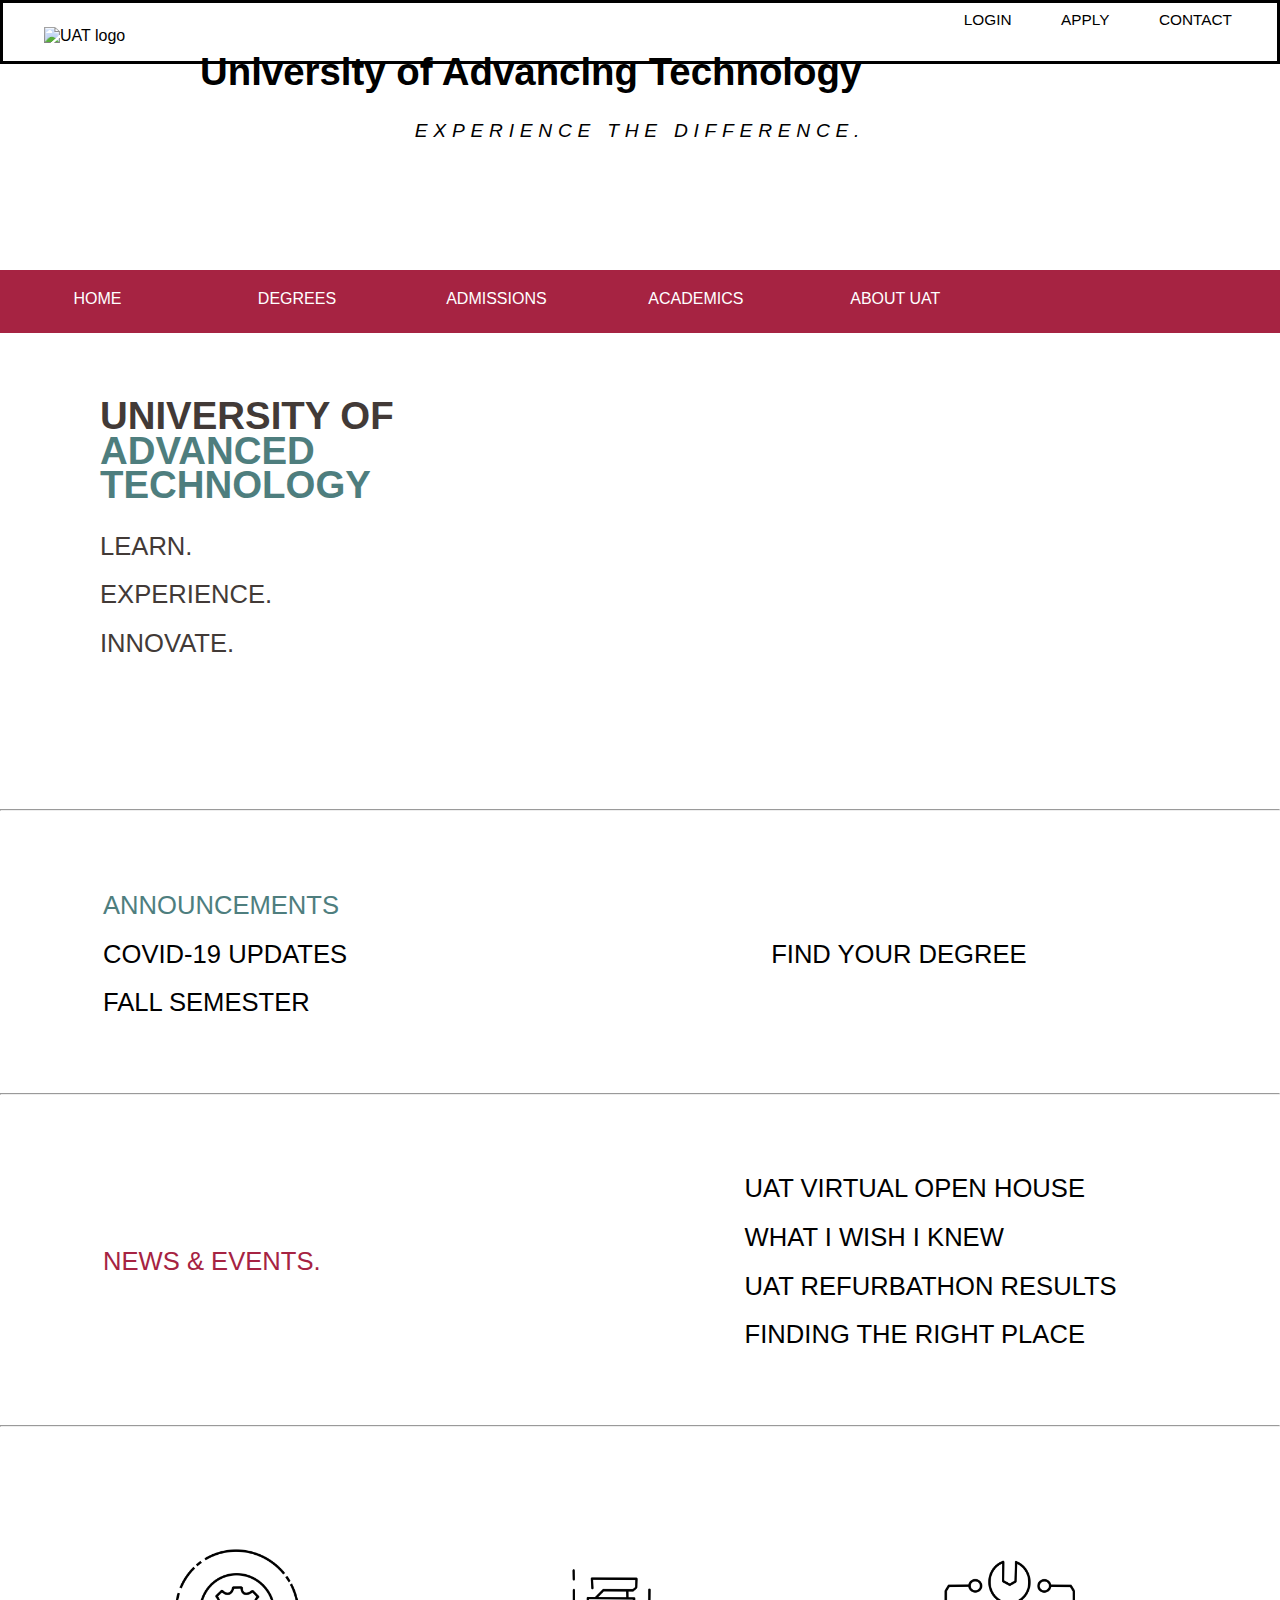
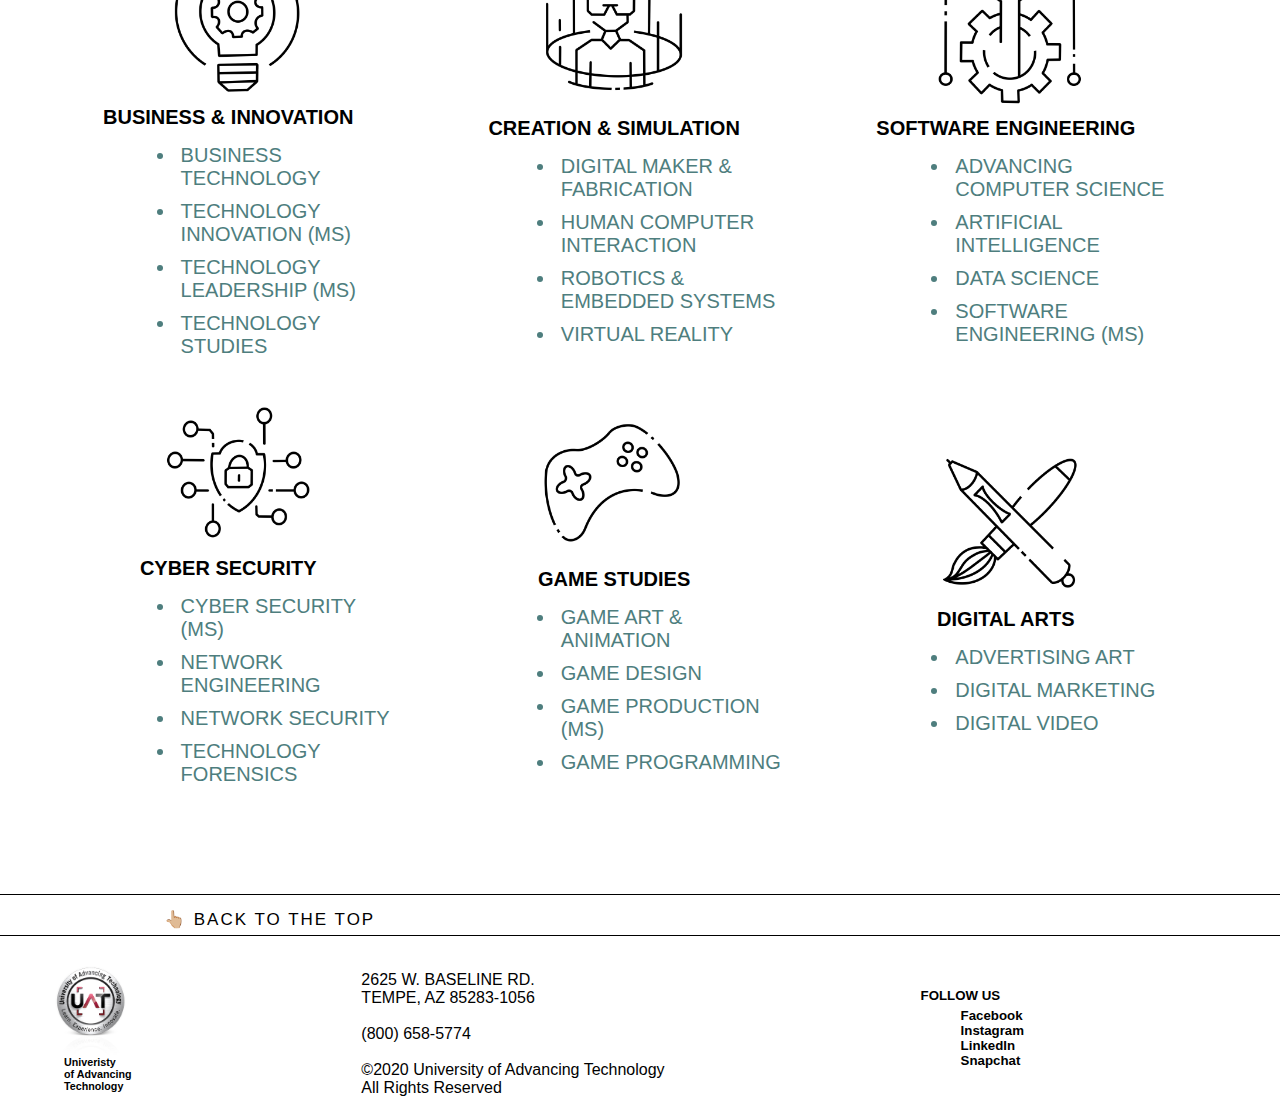
==== commit 64582e36: "scrollebar, @media etc." ====
--- a/index.html
+++ b/index.html
@@ -43,7 +43,7 @@
             </header>
 
             <div class="secondNav">
-                <a href="html test.html" class="secondNavButton">Home</a>
+                <a href="https://www.uat.edu/" class="secondNavButton">Home</a>
                 <a href="https://www.uat.edu/advancing-technology-degrees" class="secondNavButton">Degrees</a>
                 <a href="https://www.uat.edu/academic-calendar" class="secondNavButton">Admissions</a>
                 <a href="https://www.uat.edu/uat-online" class="secondNavButton">Academics</a>
--- a/index stylesheet.css
+++ b/index stylesheet.css
@@ -1,4 +1,3 @@
-css test
 
 body {
     margin: 0;
@@ -127,7 +126,14 @@
   background-color: #A62342;
   overflow: auto;
   white-space: nowrap;
-  
+  width: 100%;
+  padding-top: 10px;
+  padding-bottom: 10px;
+  padding-left : 0px;
+  padding-right: 0px;
+  margin: 0 auto;
+  
+
 }
 
 
@@ -140,7 +146,8 @@
   font-family: alternate-gothic-no-3-d, sans-serif;
   padding: 10px;
   height: 2.6vh;
-  width: 175px; 
+  width: 175px;
+
 }
 
 .secondNav a:hover {
@@ -148,6 +155,9 @@
     color: white;
     border-radius: 5px;
 }
+
+
+
 
 .main {
   padding: 16px;
@@ -444,3 +454,44 @@
     padding-left: 0;
   }
 }
+
+@media screen and (max-width: 1400px) {
+  
+   header {
+        height: 30vh;
+    }
+    .pitchtekst {
+      font-size: 1.5vw;
+    }
+}
+
+@media screen and (max-width: 700px) {
+  
+  .headerimg {
+    height: 120px;
+    width: auto;
+    margin-left: 10px;
+    position: relative;
+  }
+  .pitchtekst {
+    font-size: 1.5vw;
+  }
+}
+
+@media screen and (max-width: 570px) {
+  
+  .headerimg {
+    height: 80px;
+    width: auto ;
+    margin-left: 3px;
+    position: relative;
+  }
+  .pitchtekst {
+    font-size: 2vw;
+  }
+}
+
+
+
+
+
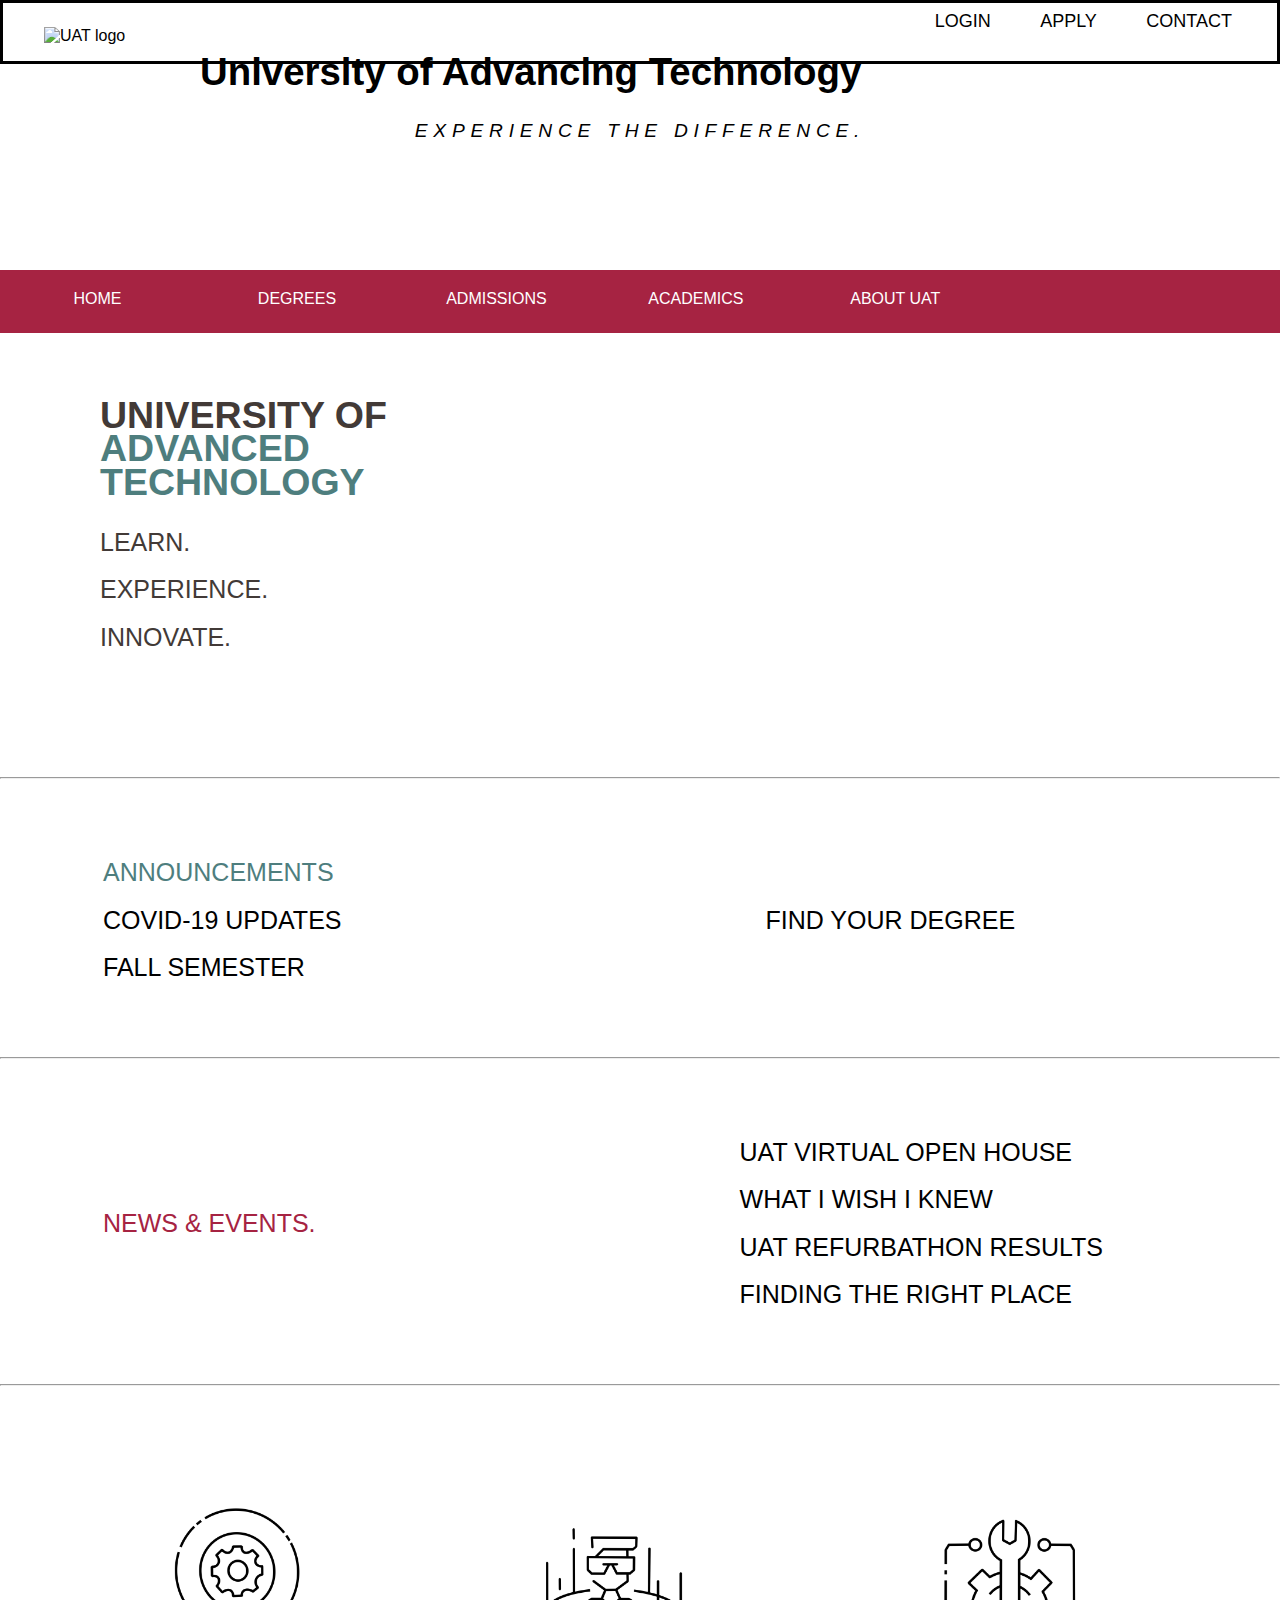
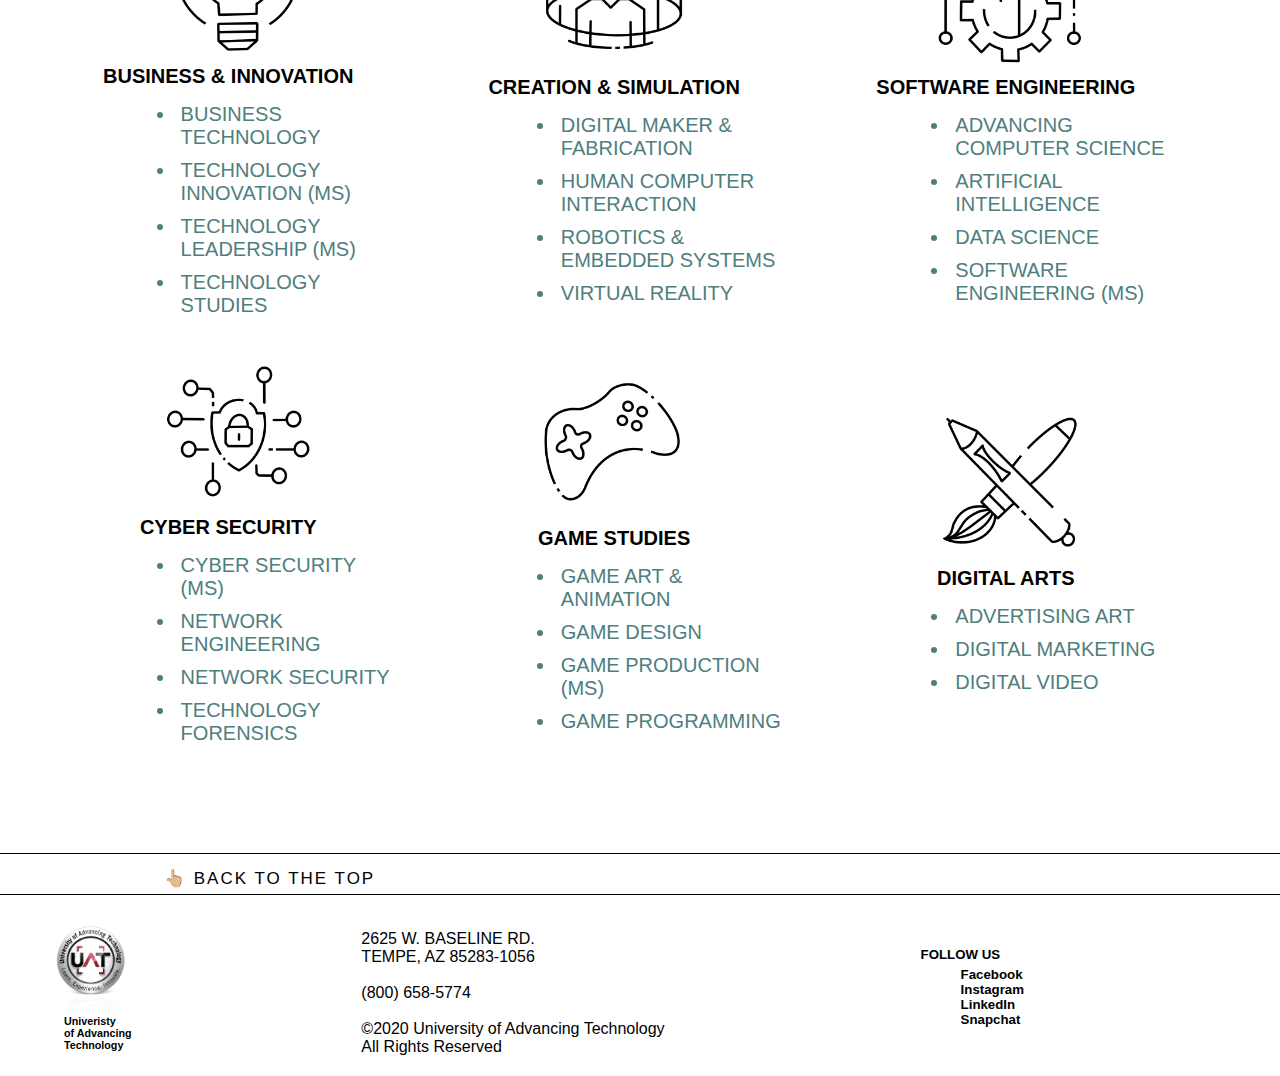
==== commit 474e7f5b: "font-size" ====
--- a/index.html
+++ b/index.html
@@ -64,7 +64,7 @@
             <p>EXPERIENCE.</p>
             <p>INNOVATE.</p>
             <div class="ekstra-skrift">
-                <p> <br> <br> <br> </p>
+                <p> <br> <br> </p>
                 
             </div>
         </div>
--- a/index stylesheet.css
+++ b/index stylesheet.css
@@ -98,7 +98,7 @@
     text-decoration: none;
     color: black;
     font-size: 18px;
-    font-size: 1.2vw;
+    /*font-size: 1.2vw;*/
     margin-right: 45px;
 }
 .nav-button a:hover {
@@ -177,8 +177,8 @@
 .test1, .test2, .test3 {
   color: #423a37;
   text-transform: uppercase;
-  font-size: 50px;
-  font-size: 2vw;
+  font-size: 25px;
+  /*font-size: 2vw;*/
   margin: 0;
   margin-left: 50px;
   padding-top: 0;
@@ -210,7 +210,7 @@
   margin-right: 150px;
   margin-left: 0px;
   bottom: 0;
-  font-size: 2vw;
+  /*font-size: 2vw;*/
 }
 .news-links {
   padding-left: 420px;
@@ -453,6 +453,10 @@
   .find-degree {
     padding-left: 0;
   }
+  .nav-button a {
+    font-size: 20px;
+  }
+  
 }
 
 @media screen and (max-width: 1400px) {
@@ -476,6 +480,9 @@
   .pitchtekst {
     font-size: 1.5vw;
   }
+  .nav-button a {
+    font-size: 15px;
+  }
 }
 
 @media screen and (max-width: 570px) {
@@ -489,9 +496,12 @@
   .pitchtekst {
     font-size: 2vw;
   }
-}
-
-
-
-
-
+  .nav-button a {
+    font-size: 12px;
+  }
+}
+
+
+
+
+
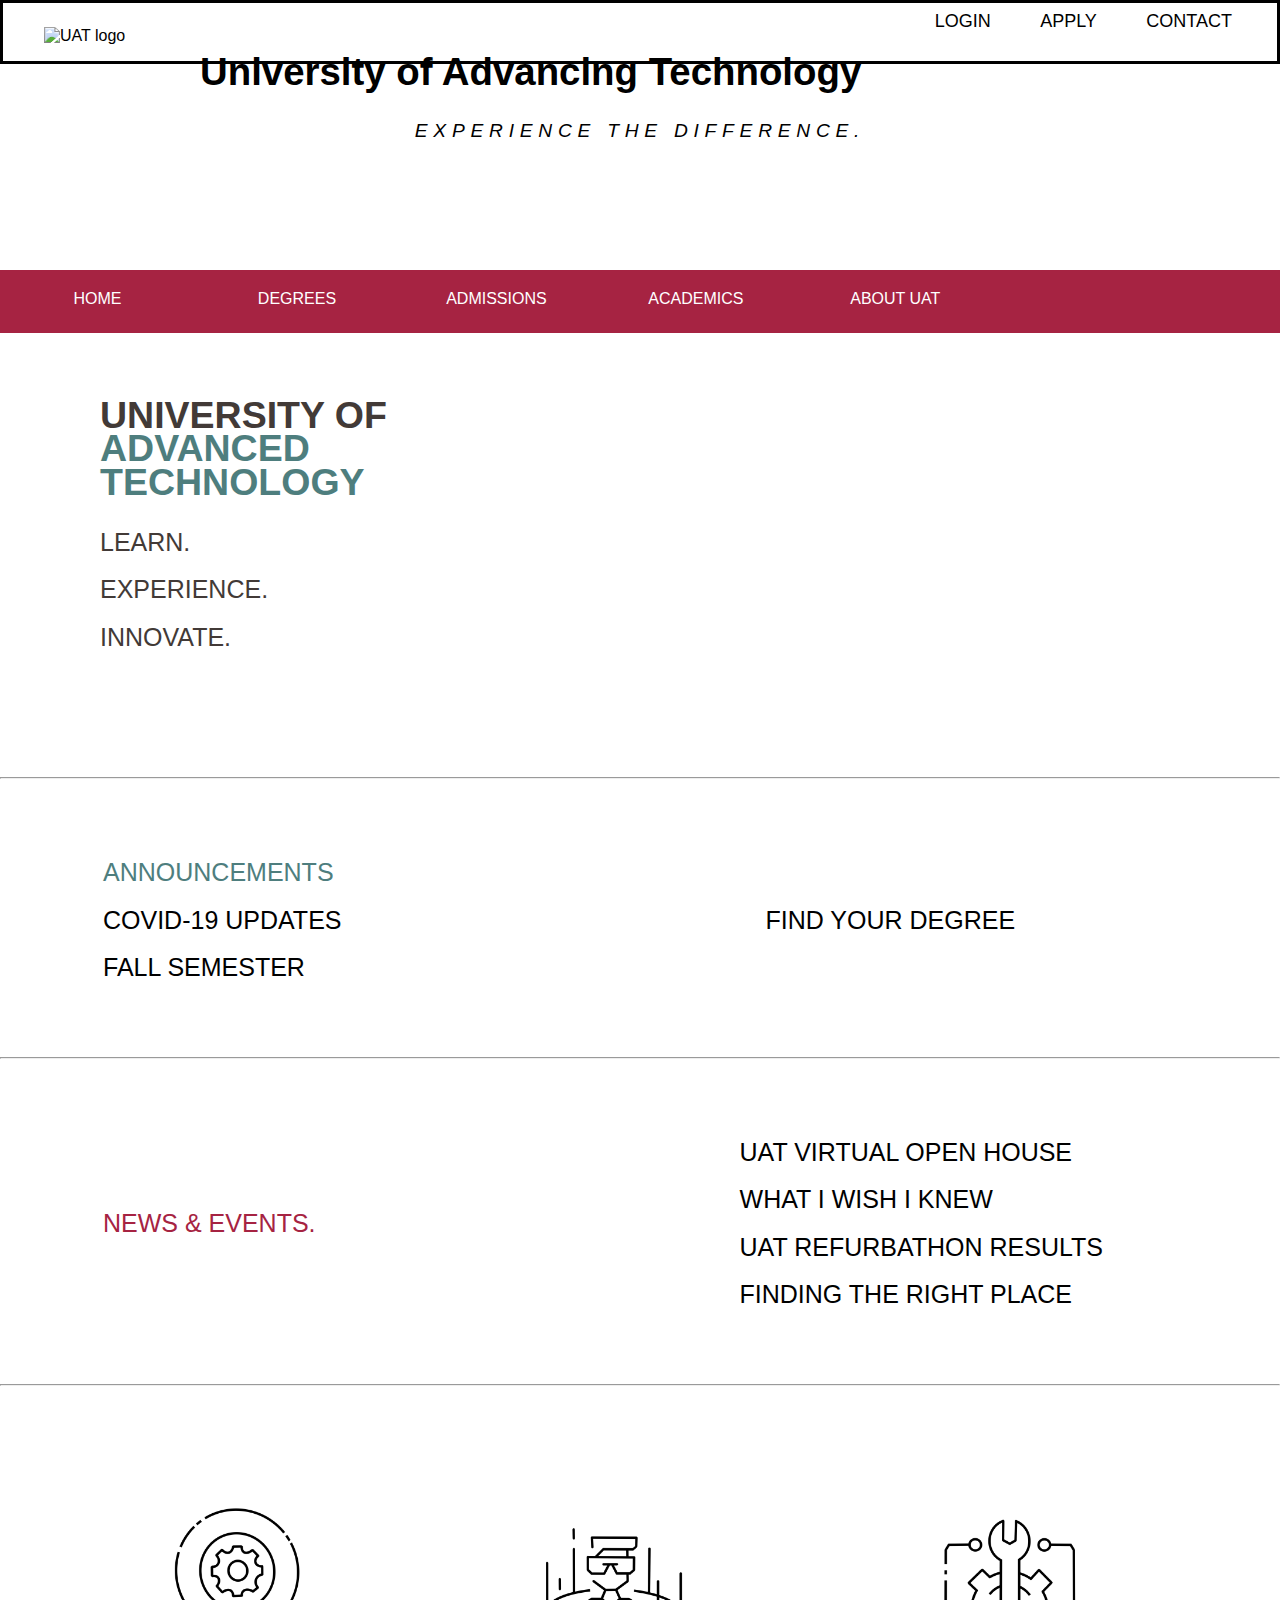
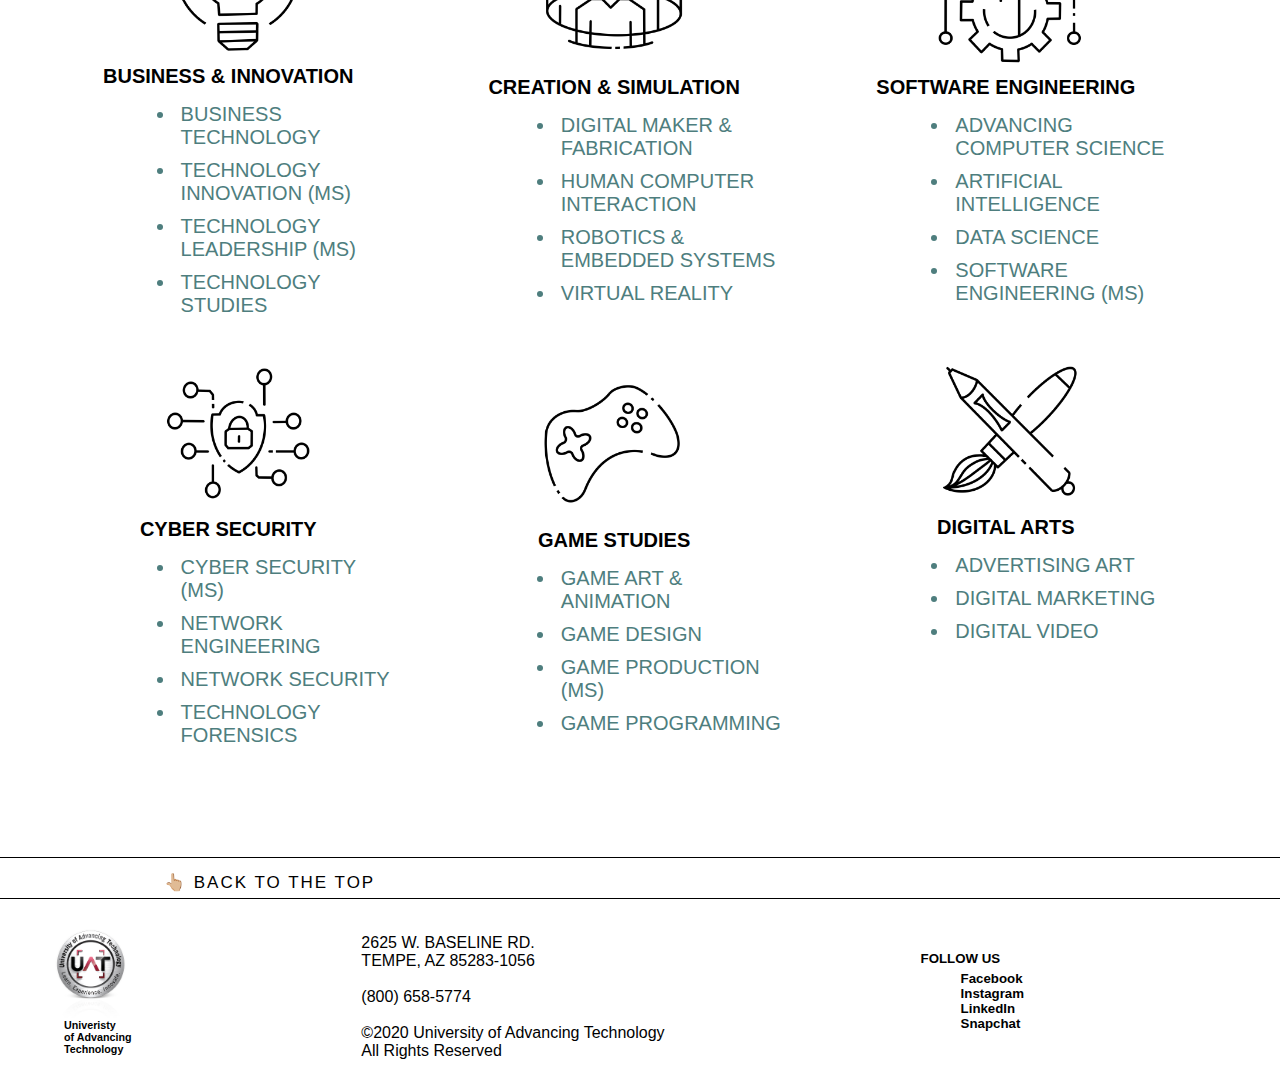
==== commit 2ed31619: "studielinker" ====
--- a/index.html
+++ b/index.html
@@ -198,6 +198,7 @@
                         <li><a href="https://www.uat.edu/game-design-degree">Game design</a></li>
                         <li><a href="https://www.uat.edu/master-of-science">Game production (MS)</a></li>
                         <li><a href="https://www.uat.edu/game-programming-degree">Game programming</a></li>
+                        
                     </ul>
                 </td>
                 <!--Figure 6. Game studies illustration (illustration borrowed from Andrea).
@@ -208,7 +209,11 @@
                         <li><a href="https://www.uat.edu/advertising-art-degree">Advertising art</a></li>
                         <li><a href="https://www.uat.edu/digital-marketing-degree">Digital marketing</a></li>
                         <li><a href="https://www.uat.edu/digital-video-degree">Digital video</a></li>
-                    </ul>
+                        <p><br></p>
+                        <p><br></p>
+                        
+                    </ul>
+                    
                 </td>
                 <!--Figure 7. Digital arts illustration (illustration borrowed from Andrea).
                 Inspired by Game studies icon (UAT, 2020). (https://www.uat.edu/themes/uat/images/digital-arts-icon.png)-->
--- a/index stylesheet.css
+++ b/index stylesheet.css
@@ -483,6 +483,10 @@
   .nav-button a {
     font-size: 15px;
   }
+
+  .test1, .test2, .test3 {
+    font-size: 20px;
+  }
 }
 
 @media screen and (max-width: 570px) {
